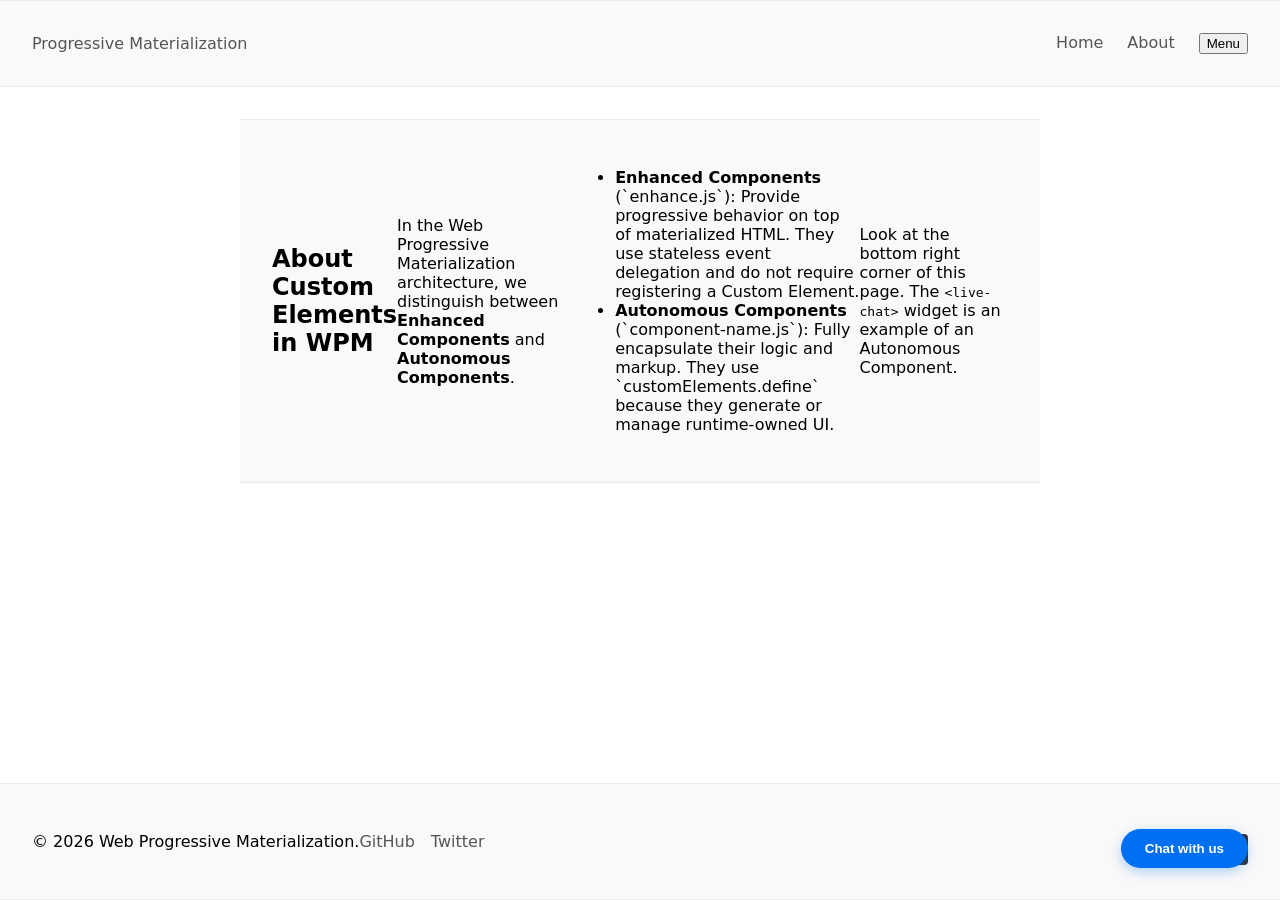
==== example/about.html @ e2a17676 "first draft" ====
<!doctype html>
<html lang="en">
  <head>
    <meta charset="UTF-8" />
    <meta name="viewport" content="width=device-width, initial-scale=1.0" />
    <title>WPM - About & Custom Elements</title>

    <link rel="stylesheet" href="./components/site-header/site-header.css" />
    <link rel="stylesheet" href="./components/site-footer/site-footer.css" />
    <link rel="stylesheet" href="./components/live-chat/live-chat.css" />

    <style>
      body {
        margin: 0;
        font-family:
          system-ui,
          -apple-system,
          sans-serif;
        display: flex;
        flex-direction: column;
        min-height: 100vh;
      }
      main {
        padding: 2rem;
        max-width: 800px;
        margin: 0 auto;
        flex-grow: 1;
      }
      site-header,
      site-footer,
      live-chat {
        display: block; 
      }
    </style>
  </head>
  <body>
    <!-- Structural Tag: <site-header> -->
    <site-header>
      <header part="container">
        <div part="logo">
          <a href="/">Progressive Materialization</a>
        </div>
        <nav part="nav">
          <a href="/index.html">Home</a>
          <a href="/about.html">About</a>
          <button part="mobile-menu-toggle" aria-expanded="false" hidden>
            Menu
          </button>
        </nav>
      </header>
    </site-header>

    <main>
      <article-preview>
        <article part="container">
          <header part="header">
            <h1 part="title">About Custom Elements in WPM</h1>
          </header>
          
          <div part="content">
            <slot name="body">
              <p>
                In the Web Progressive Materialization architecture, we distinguish between <strong>Enhanced Components</strong> and <strong>Autonomous Components</strong>.
              </p>
              <ul>
                <li>
                  <strong>Enhanced Components</strong> (`enhance.js`): Provide progressive behavior on top of materialized HTML. They use stateless event delegation and do not require registering a Custom Element.
                </li>
                <li>
                  <strong>Autonomous Components</strong> (`component-name.js`): Fully encapsulate their logic and markup. They use `customElements.define` because they generate or manage runtime-owned UI.
                </li>
              </ul>
              <p>
                Look at the bottom right corner of this page. The <code>&lt;live-chat&gt;</code> widget is an example of an Autonomous Component.
              </p>
            </slot>
          </div>
        </article>
      </article-preview>
    </main>

    <!-- Structural Tag: <site-footer> -->
    <site-footer>
      <footer part="container">
        <div part="content">
          <p>&copy; 2026 Web Progressive Materialization.</p>
          <div part="social-links">
            <a href="#">GitHub</a>
            <a href="#">Twitter</a>
          </div>
        </div>
        <button part="back-to-top" hidden>↑ Back to top</button>
      </footer>
    </site-footer>

    <!-- Autonomous Component: live-chat -->
    <!-- The script automatically defines the web component upon import -->
    <live-chat></live-chat>

    <!-- Enhancement Layer (Runtime Phase) -->
    <script type="module">
      import { enhanceSiteHeader } from "./components/site-header/enhance.js";
      import { enhanceSiteFooter } from "./components/site-footer/enhance.js";
      
      // Load our Autonomous Web Component
      import "./components/live-chat/live-chat.js";

      // Apply optional behaviors to Enhanced Components
      document.querySelectorAll("site-header").forEach(enhanceSiteHeader);
      document.querySelectorAll("site-footer").forEach(enhanceSiteFooter);
    </script>
  </body>
</html>
---- example/components/site-header/site-header.css ----
/* 
  Using Semantic Parts as the styling contract.
  This works natively in Light DOM via attribute selectors, 
  and bridges seamlessly if moved to Shadow DOM using ::part() 
*/
[part="container"] {
  display: flex;
  justify-content: space-between;
  align-items: center;
  padding: 1rem 2rem;
  background-color: #ffffff;
  border-bottom: 1px solid #eaeaea;
}

[part="nav"] {
  display: flex;
  gap: 1.5rem;
}

[part="container"] a {
  text-decoration: none;
  color: #333333;
}

[part="container"] a:hover {
  text-decoration: underline;
}

[part="mobile-menu-toggle"][hidden] {
  display: none;
}

/* Stateless component relying on HTML state for UI behavior */
[part="nav"]:has([part="mobile-menu-toggle"][aria-expanded="true"]) {
  flex-direction: column;
}
---- example/components/site-footer/site-footer.css ----
[part="container"] {
  padding: 2rem;
  background-color: #f9f9f9;
  border-top: 1px solid #eaeaea;
  margin-top: auto;
}

[part="content"] {
  display: flex;
  justify-content: space-between;
  align-items: center;
}

[part="social-links"] {
  display: flex;
  gap: 1rem;
}

[part="container"] a {
  color: #555;
  text-decoration: none;
}

[part="container"] a:hover {
  text-decoration: underline;
  color: #000;
}

[part="back-to-top"] {
  margin-top: 1rem;
  padding: 0.5rem 1rem;
  background: #333;
  color: #fff;
  border: none;
  border-radius: 4px;
  cursor: pointer;
}

[part="back-to-top"][hidden] {
  display: none;
}

[part="back-to-top"]:hover {
  background: #000;
}
---- example/components/live-chat/live-chat.css ----
/* 
  Styles for the Autonomous Web Component 
  Works flawlessly in Light DOM using semantic part selection.
*/
live-chat {
  position: fixed;
  bottom: 2rem;
  right: 2rem;
  display: flex;
  flex-direction: column;
  align-items: flex-end;
  gap: 0.5rem;
  z-index: 1000;
  font-family: system-ui, -apple-system, sans-serif;
}

[part="toggle-btn"] {
  padding: 0.75rem 1.5rem;
  background: #0070f3;
  color: white;
  border: none;
  border-radius: 999px;
  cursor: pointer;
  font-weight: bold;
  box-shadow: 0 4px 12px rgba(0, 112, 243, 0.3);
  transition: transform 0.2s ease;
}

[part="toggle-btn"]:hover {
  transform: scale(1.05);
}

[part="chat-window"] {
  width: 300px;
  height: 350px;
  background: white;
  border: 1px solid #eaeaea;
  border-radius: 12px;
  box-shadow: 0 8px 24px rgba(0, 0, 0, 0.15);
  display: flex;
  flex-direction: column;
  overflow: hidden;
}

[part="chat-window"][hidden] {
  display: none;
}

[part="messages"] {
  flex-grow: 1;
  padding: 1rem;
  background: #f9f9f9;
  border-bottom: 1px solid #eaeaea;
  overflow-y: auto;
  font-size: 0.9rem;
}

[part="input"] {
  padding: 1rem;
  border: none;
  outline: none;
  font-size: 0.95rem;
  width: 100%;
  box-sizing: border-box;
}
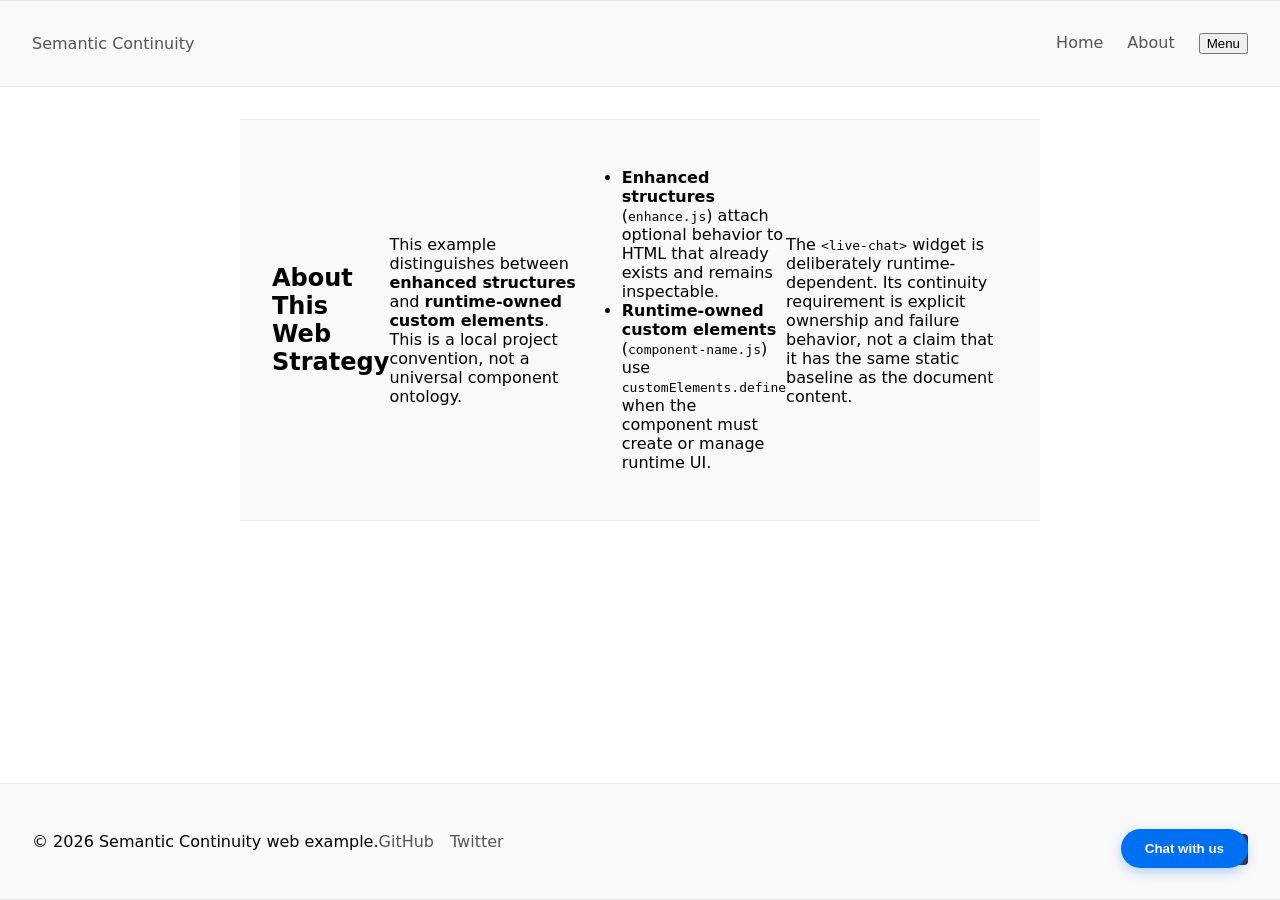
==== commit 913be6cb: "revise semantic continuity with lab findings" ====
--- a/example/about.html
+++ b/example/about.html
@@ -3,7 +3,7 @@
   <head>
     <meta charset="UTF-8" />
     <meta name="viewport" content="width=device-width, initial-scale=1.0" />
-    <title>WPM - About & Custom Elements</title>
+    <title>Semantic Continuity - Web Strategy Notes</title>
 
     <link rel="stylesheet" href="./components/site-header/site-header.css" />
     <link rel="stylesheet" href="./components/site-footer/site-footer.css" />
@@ -38,11 +38,11 @@
     <site-header>
       <header part="container">
         <div part="logo">
-          <a href="/">Progressive Materialization</a>
+          <a href="./index.html">Semantic Continuity</a>
         </div>
         <nav part="nav">
-          <a href="/index.html">Home</a>
-          <a href="/about.html">About</a>
+          <a href="./index.html">Home</a>
+          <a href="./about.html">About</a>
           <button part="mobile-menu-toggle" aria-expanded="false" hidden>
             Menu
           </button>
@@ -54,24 +54,31 @@
       <article-preview>
         <article part="container">
           <header part="header">
-            <h1 part="title">About Custom Elements in WPM</h1>
+            <h1 part="title">About This Web Strategy</h1>
           </header>
           
           <div part="content">
             <slot name="body">
               <p>
-                In the Web Progressive Materialization architecture, we distinguish between <strong>Enhanced Components</strong> and <strong>Autonomous Components</strong>.
+                This example distinguishes between <strong>enhanced structures</strong>
+                and <strong>runtime-owned custom elements</strong>. This is a local project
+                convention, not a universal component ontology.
               </p>
               <ul>
                 <li>
-                  <strong>Enhanced Components</strong> (`enhance.js`): Provide progressive behavior on top of materialized HTML. They use stateless event delegation and do not require registering a Custom Element.
+                  <strong>Enhanced structures</strong> (<code>enhance.js</code>) attach
+                  optional behavior to HTML that already exists and remains inspectable.
                 </li>
                 <li>
-                  <strong>Autonomous Components</strong> (`component-name.js`): Fully encapsulate their logic and markup. They use `customElements.define` because they generate or manage runtime-owned UI.
+                  <strong>Runtime-owned custom elements</strong>
+                  (<code>component-name.js</code>) use <code>customElements.define</code>
+                  when the component must create or manage runtime UI.
                 </li>
               </ul>
               <p>
-                Look at the bottom right corner of this page. The <code>&lt;live-chat&gt;</code> widget is an example of an Autonomous Component.
+                The <code>&lt;live-chat&gt;</code> widget is deliberately runtime-dependent.
+                Its continuity requirement is explicit ownership and failure behavior,
+                not a claim that it has the same static baseline as the document content.
               </p>
             </slot>
           </div>
@@ -83,7 +90,7 @@
     <site-footer>
       <footer part="container">
         <div part="content">
-          <p>&copy; 2026 Web Progressive Materialization.</p>
+          <p>&copy; 2026 Semantic Continuity web example.</p>
           <div part="social-links">
             <a href="#">GitHub</a>
             <a href="#">Twitter</a>
